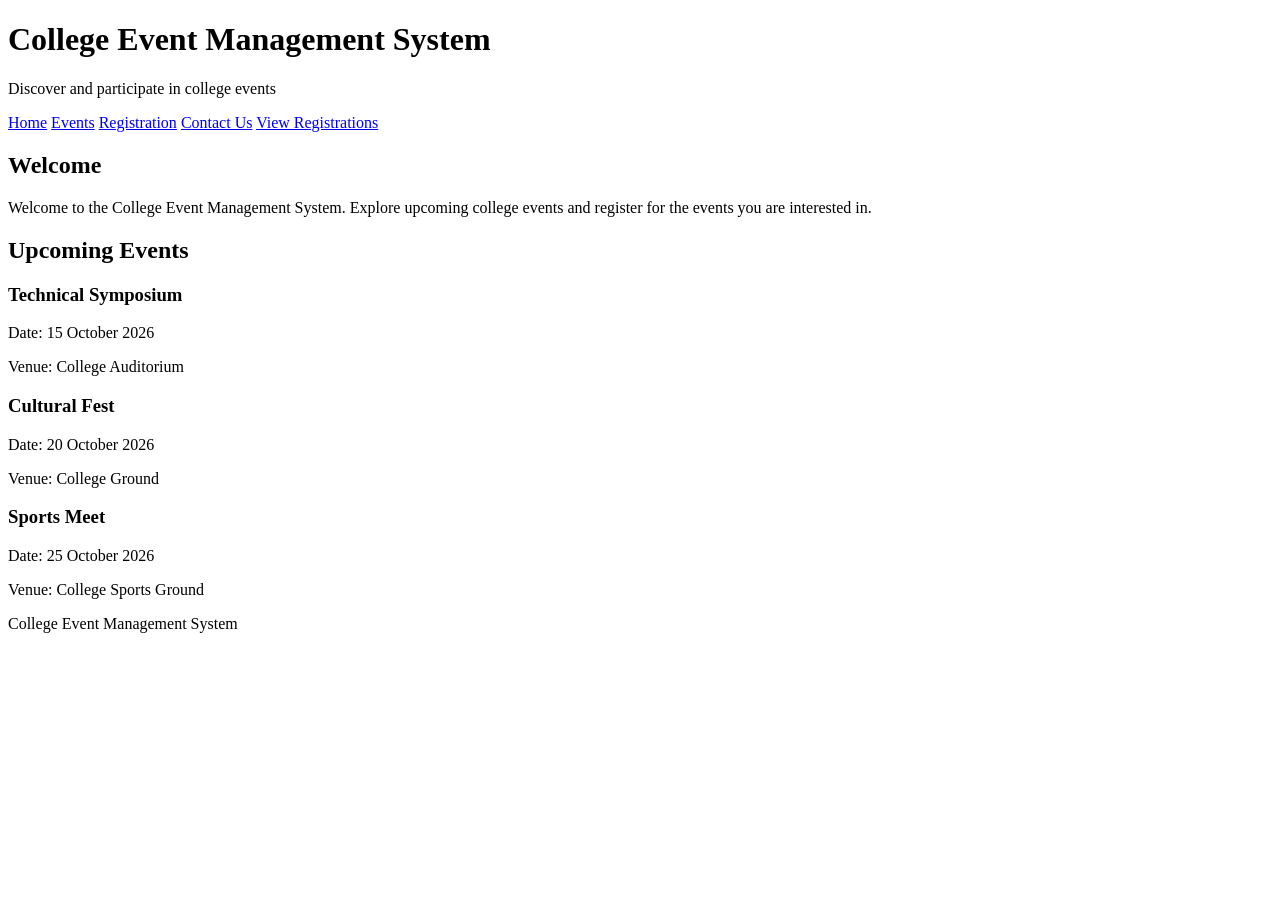
==== index.html @ dc8ab310 "Add files via upload" ====
<!DOCTYPE html>
<html>
<head>
    <title>Campus events</title>
    <link rel="icon" type="image/svg+xml" href="images/favicon.svg">
    <link rel="stylesheet" href="css/style.css">
</head>

<body>

    <header>
        <h1>College Event Management System</h1>
        <p>Discover and participate in college events</p>
    </header>

    <nav>
        <a href="index.html">Home</a>
        <a href="events.html">Events</a>
        <a href="registration.html">Registration</a>
        <a href="contact.html">Contact Us</a>
        <a href="view-registrations.html">View Registrations</a>
    </nav>

    <main>
        <h2>Welcome</h2>

        <p>
            Welcome to the College Event Management System.
            Explore upcoming college events and register for the events
            you are interested in.
        </p>

        <h2>Upcoming Events</h2>

        <div class="event">
            <h3>Technical Symposium</h3>
            <p>Date: 15 October 2026</p>
            <p>Venue: College Auditorium</p>
        </div>

        <div class="event">
            <h3>Cultural Fest</h3>
            <p>Date: 20 October 2026</p>
            <p>Venue: College Ground</p>
        </div>

        <div class="event">
            <h3>Sports Meet</h3>
            <p>Date: 25 October 2026</p>
            <p>Venue: College Sports Ground</p>
        </div>
    </main>

    <footer>
        <p>College Event Management System</p>
    </footer>
    <script src="js/theme.js"></script>
</body>
</html>
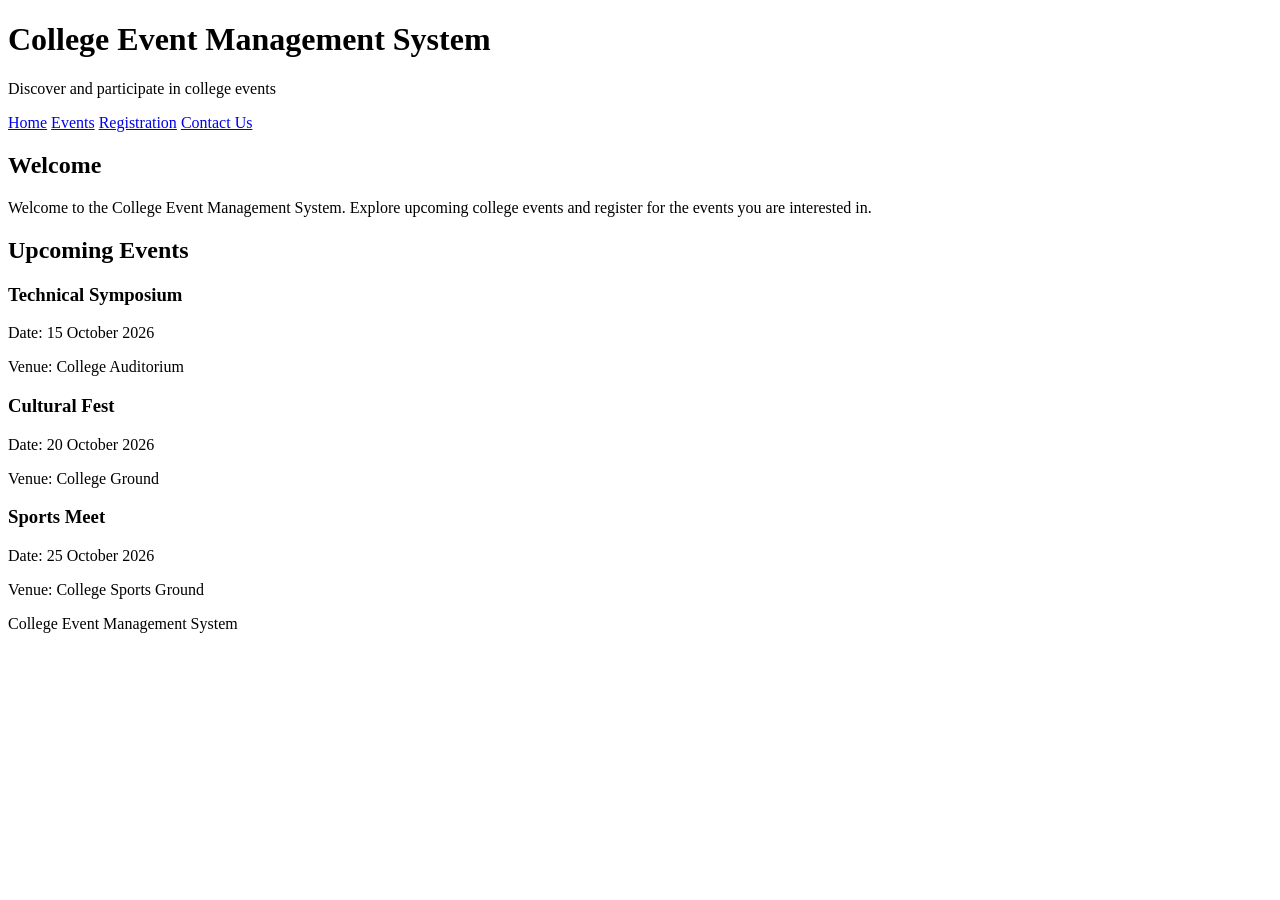
==== commit ec9aac89: "Update index.html" ====
--- a/index.html
+++ b/index.html
@@ -18,7 +18,6 @@
         <a href="events.html">Events</a>
         <a href="registration.html">Registration</a>
         <a href="contact.html">Contact Us</a>
-        <a href="view-registrations.html">View Registrations</a>
     </nav>
 
     <main>
@@ -56,4 +55,4 @@
     </footer>
     <script src="js/theme.js"></script>
 </body>
-</html>+</html>
